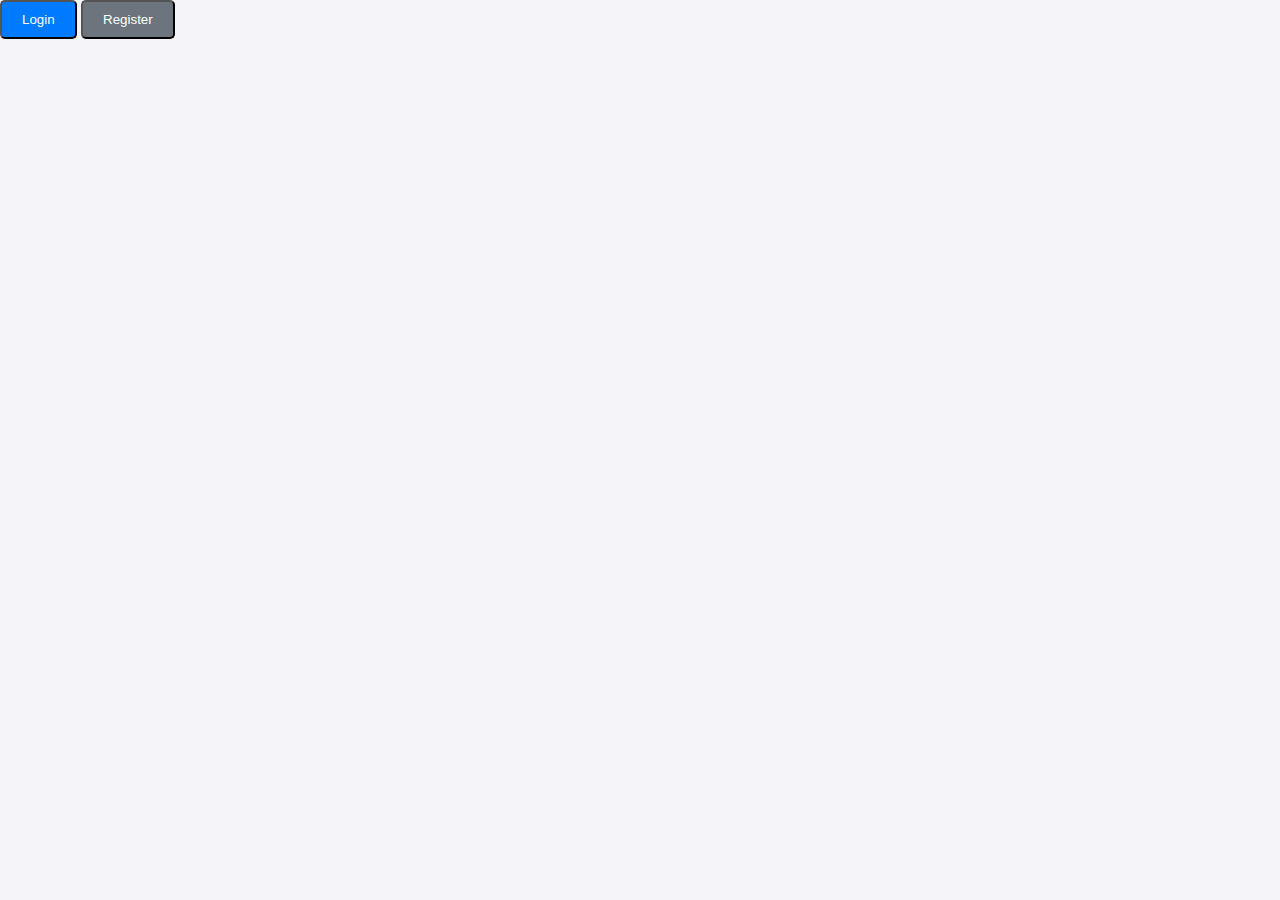
==== frontend/index.html @ e874135e "new frontend" ====
<!DOCTYPE html>
<html lang="en">
<head>
    <meta charset="UTF-8">
    <meta name="viewport" content="width=device-width, initial-scale=1.0">
    <title>Medical Forum</title>
    <link rel="stylesheet" href="styles.css">
</head>
<body>

<div id="auth-container">
    <button class="btn primary" id="login-btn">Login</button>
    <button class="btn secondary" id="register-btn">Register</button>
</div>

<header id="header" class="hidden">
    <h1>Медицинский форум</h1>
    <button id="logout-btn" class="btn danger">Logout</button>
    <button id="create-topic-btn" class="btn primary">Create New Topic</button>
</header>

<main id="main-content" class="hidden"></main>

<!-- Login Modal -->
<div id="login-modal" class="modal">
    <div class="modal-content">
        <span class="close" id="login-close">&times;</span>
        <h2>Login</h2>
        <input type="text" id="login-username" placeholder="Username">
        <input type="password" id="login-password" placeholder="Password">
        <button id="login-submit" class="btn primary">Login</button>
    </div>
</div>

<!-- Register Modal -->
<div id="register-modal" class="modal">
    <div class="modal-content">
        <span class="close" id="register-close">&times;</span>
        <h2>Register</h2>
        <input type="text" id="register-username" placeholder="Username">
        <input type="password" id="register-password" placeholder="Password">
        <button id="register-submit" class="btn primary">Register</button>
    </div>
</div>

<!-- Topic Modal -->
<div id="topic-modal" class="modal">
    <div class="modal-content">
        <span class="close" id="topic-close">&times;</span>
        <h2>New Topic</h2>
        <textarea id="topic-title" placeholder="Enter topic title"></textarea>
        <button id="topic-submit" class="btn primary">Create Topic</button>
    </div>
</div>

<script src="script.js"></script>
</body>
</html>
---- frontend/styles.css ----
body {
  font-family: Arial, sans-serif;
  background-color: #f4f4f9;
  margin: 0;
}

header {
  display: none;
  justify-content: space-between;
  padding: 10px;
  background-color: #007bff;
  color: #fff;
}

.hidden {
  display: none;
}

.modal {
  display: none;
  position: fixed;
  top: 0;
  left: 0;
  width: 100%;
  height: 100%;
  background-color: rgba(0,0,0,0.5);
}

.modal-content {
  background: #fff;
  margin: 10% auto;
  padding: 20px;
  border-radius: 10px;
  width: 300px;
}

.close {
  float: right;
  font-size: 24px;
}

.button, .btn {
  padding: 10px 20px;
  border-radius: 5px;
  cursor: pointer;
}

.primary {
  background-color: #007bff;
  color: white;
}

.secondary {
  background-color: #6c757d;
  color: white;
}

.danger {
  background-color: #dc3545;
  color: white;
}

input {
  width: 100%;
  padding: 10px;
  margin-bottom: 10px;
  border-radius: 5px;
  border: 1px solid #ccc;
}
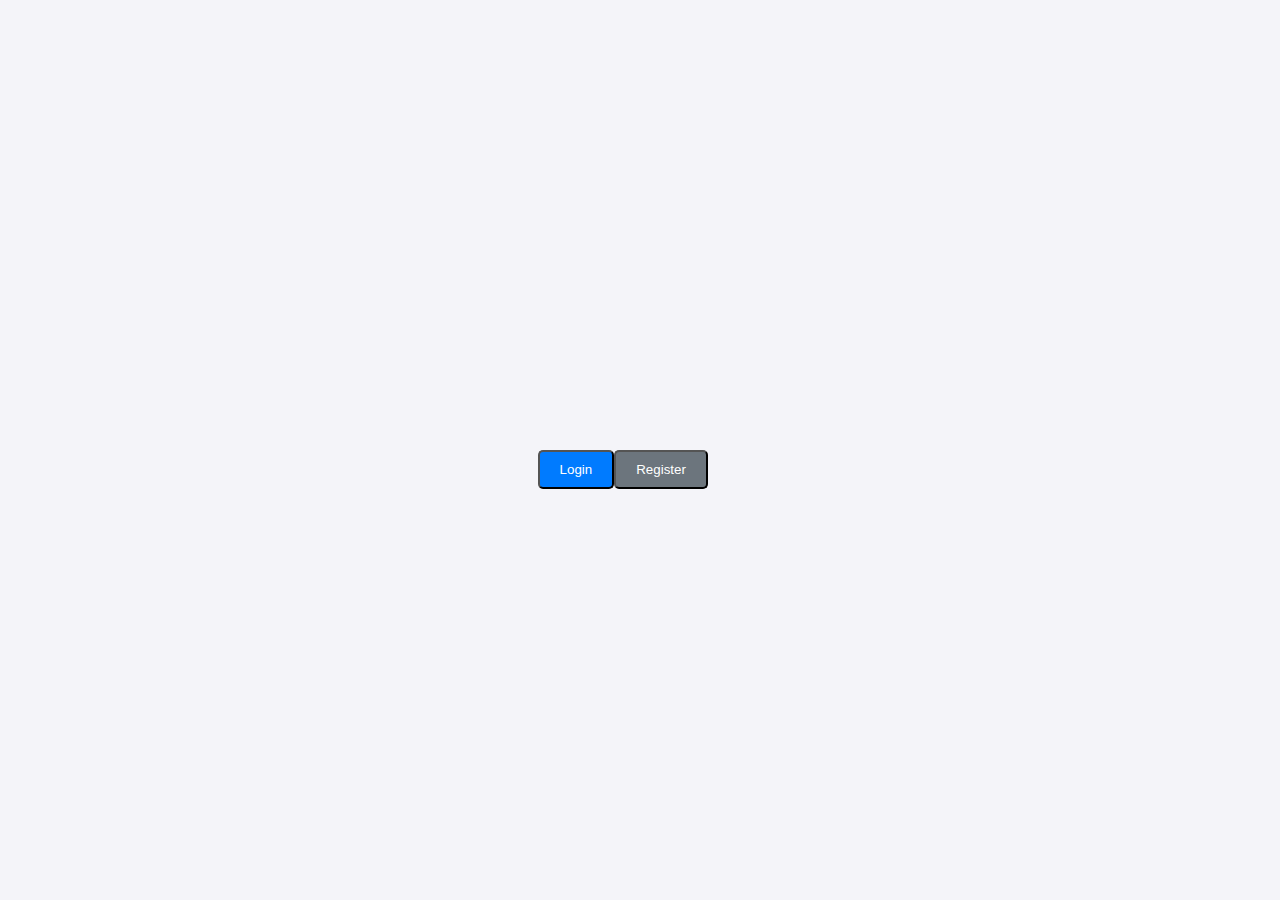
==== commit aabf324e: "+login" ====
--- a/frontend/index.html
+++ b/frontend/index.html
@@ -8,7 +8,7 @@
 </head>
 <body>
 
-<div id="auth-container">
+<div id="auth-container" class="auth-container">
     <button class="btn primary" id="login-btn">Login</button>
     <button class="btn secondary" id="register-btn">Register</button>
 </div>
@@ -39,7 +39,16 @@
         <h2>Register</h2>
         <input type="text" id="register-username" placeholder="Username">
         <input type="password" id="register-password" placeholder="Password">
+
+        <fieldset>
+            <label for="register-role-user">Больной</label>
+            <input type="radio" name="role" value="user" id="register-role-user" checked> 
+            <label for="register-role-doctor">Врач</label>
+            <input type="radio" name="role" value="doctor" id="register-role-doctor">
+        </fieldset>
         <button id="register-submit" class="btn primary">Register</button>
+
+        
     </div>
 </div>
 
@@ -53,6 +62,6 @@
     </div>
 </div>
 
-<script src="script.js"></script>
+<script src="scripts.js"></script>
 </body>
 </html>
--- a/frontend/styles.css
+++ b/frontend/styles.css
@@ -1,4 +1,5 @@
 body {
+  display: flex;
   font-family: Arial, sans-serif;
   background-color: #f4f4f9;
   margin: 0;
@@ -16,6 +17,13 @@
   display: none;
 }
 
+.auth-container {
+  display: flex;
+  position: absolute;
+  top: 50%;
+  left: 42%;
+}
+
 .modal {
   display: none;
   position: fixed;
@@ -29,9 +37,9 @@
 .modal-content {
   background: #fff;
   margin: 10% auto;
-  padding: 20px;
+  padding: 20px 30px 20px 20px;
   border-radius: 10px;
-  width: 300px;
+  width: 500px;
 }
 
 .close {
@@ -43,6 +51,10 @@
   padding: 10px 20px;
   border-radius: 5px;
   cursor: pointer;
+}
+
+.btn:hover {
+  border-color: red;
 }
 
 .primary {
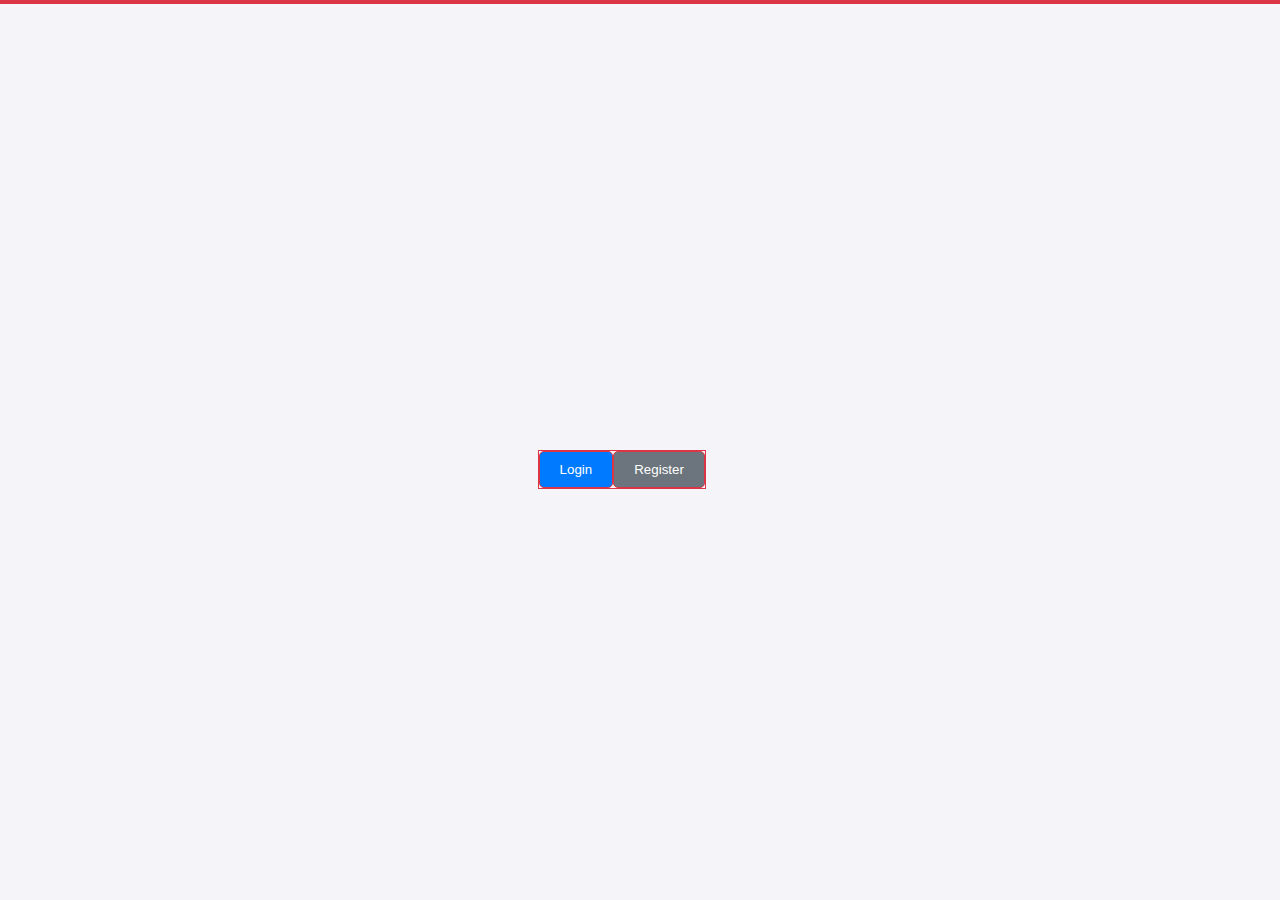
==== commit 2b1bad9c: "ura pochti" ====
--- a/frontend/index.html
+++ b/frontend/index.html
@@ -19,7 +19,21 @@
     <button id="create-topic-btn" class="btn primary">Create New Topic</button>
 </header>
 
-<main id="main-content" class="hidden"></main>
+<main id="main-content" class="hidden">
+    <h2>Темы форума</h2>
+    <div id="topics-container" class="topics-container">
+        <div id="topics-grid" class="topics-grid"></div>
+    </div>
+</main>
+
+<!-- Модальное окно для отображения выбранной темы -->
+<div id="topic-details-modal" class="modal">
+    <div class="modal-content">
+        <span class="close" id="topic-details-close">&times;</span>
+        <h2 id="topic-title"></h2>
+        <p id="topic-content"></p>
+    </div>
+</div>
 
 <!-- Login Modal -->
 <div id="login-modal" class="modal">
@@ -42,9 +56,9 @@
 
         <fieldset>
             <label for="register-role-user">Больной</label>
-            <input type="radio" name="role" value="user" id="register-role-user" checked> 
+            <input type="radio" name="role-input" value="user" id="register-role-user" checked> 
             <label for="register-role-doctor">Врач</label>
-            <input type="radio" name="role" value="doctor" id="register-role-doctor">
+            <input type="radio" name="role-input" value="doctor" id="register-role-doctor">
         </fieldset>
         <button id="register-submit" class="btn primary">Register</button>
 
@@ -57,7 +71,8 @@
     <div class="modal-content">
         <span class="close" id="topic-close">&times;</span>
         <h2>New Topic</h2>
-        <textarea id="topic-title" placeholder="Enter topic title"></textarea>
+        <input id="topic-title" type="text" placeholder="ТЕМА">
+        <textarea id="topic-content" class="topic-modal__textarea" placeholder="ПРОБЛЕМА"></textarea>
         <button id="topic-submit" class="btn primary">Create Topic</button>
     </div>
 </div>
--- a/frontend/styles.css
+++ b/frontend/styles.css
@@ -1,8 +1,23 @@
 body {
   display: flex;
+  flex-direction: column;
   font-family: Arial, sans-serif;
   background-color: #f4f4f9;
   margin: 0;
+  overflow: hidden;
+}
+
+main {
+  display: flex;
+  flex-direction: column;
+  margin: 0;
+  width: 100%;
+  height: 100vh;
+  /* background-color: #dc3545; */
+}
+
+* {
+  border: 1px solid #dc3545;
 }
 
 header {
@@ -39,7 +54,12 @@
   margin: 10% auto;
   padding: 20px 30px 20px 20px;
   border-radius: 10px;
-  width: 500px;
+  width: 20%;
+}
+
+.topic-modal__textarea {
+  resize: vertical;
+  width: 40%;
 }
 
 .close {
@@ -79,3 +99,41 @@
   border-radius: 5px;
   border: 1px solid #ccc;
 }
+
+
+/* Сетка для тем форума */
+.topics-container {
+  margin: 20px;
+  width: 100%;
+  height: 100%;
+  border: 1px solid #dc3545;
+  /* background-color: #dc3545; */
+}
+
+.topics-grid {
+  display: grid;
+  grid-template-columns: repeat(3, 1fr);
+  gap: 20px;
+}
+
+.topic-card {
+  background-color: #fff;
+  padding: 15px;
+  border-radius: 10px;
+  box-shadow: 0 2px 5px rgba(0, 0, 0, 0.1);
+  cursor: pointer;
+  transition: transform 0.3s;
+}
+
+.topic-card:hover {
+  transform: scale(1.05);
+}
+
+.topic-card h3 {
+  margin: 0;
+}
+
+.modal-content p {
+  word-wrap: break-word;
+}
+
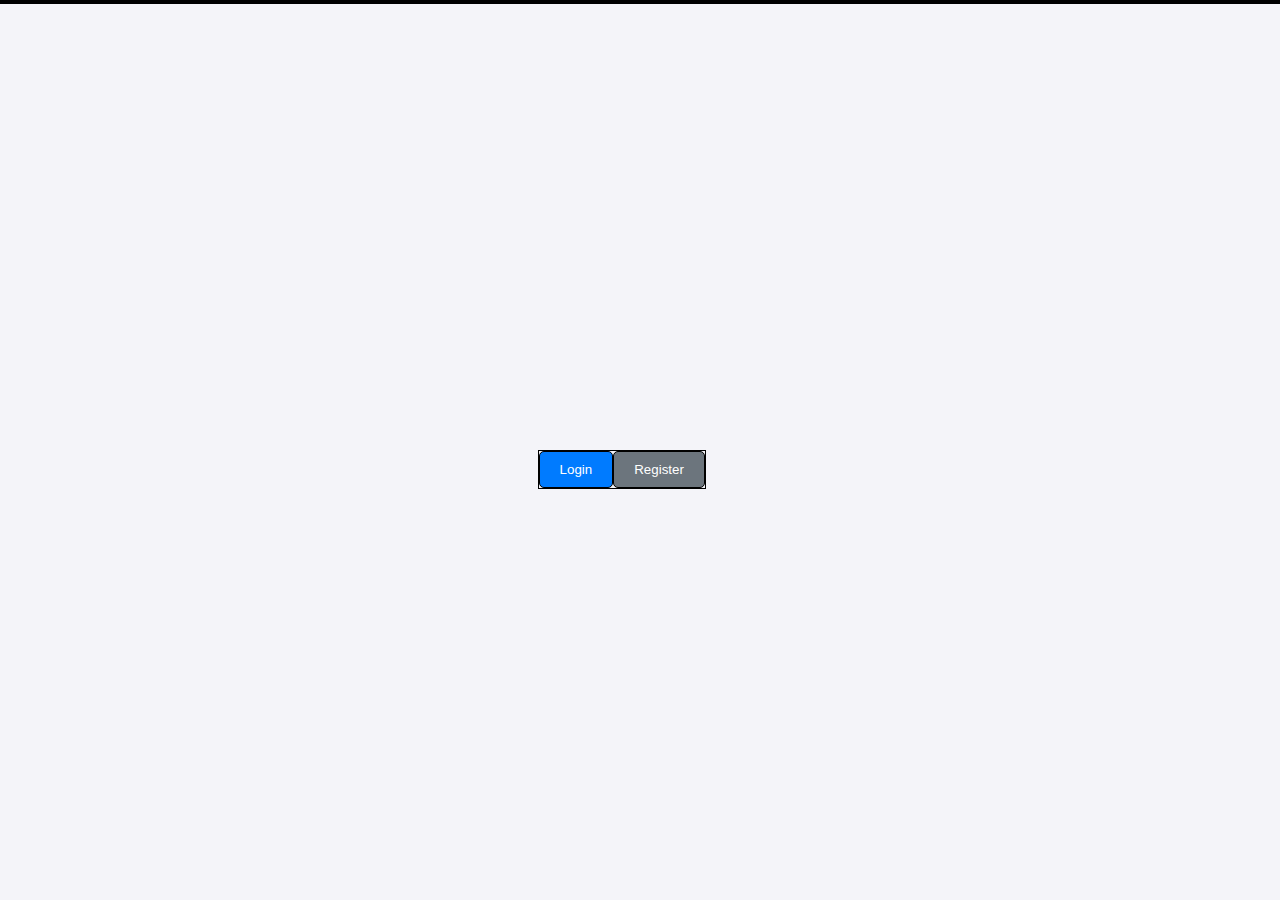
==== commit c3544856: "photo" ====
--- a/frontend/index.html
+++ b/frontend/index.html
@@ -5,6 +5,57 @@
     <meta name="viewport" content="width=device-width, initial-scale=1.0">
     <title>Medical Forum</title>
     <link rel="stylesheet" href="styles.css">
+    <style>
+        /* Модальные окна */
+        .modal {
+            display: none; /* Скрыто по умолчанию */
+            position: fixed;
+            z-index: 1000;
+            left: 0;
+            top: 0;
+            width: 100%;
+            height: 100%;
+            background-color: rgba(0, 0, 0, 0.5); /* Прозрачный фон */
+            overflow: auto; /* Скроллинг */
+        }
+
+        .modal-content {
+            background-color: white;
+            margin: 5% auto;
+            padding: 20px;
+            border-radius: 8px;
+            width: 80%;
+            max-height: 90%; /* Ограничение по высоте */
+            overflow-y: auto; /* Добавляем вертикальную прокрутку */
+        }
+
+        #topic-details-modal {
+            width: 90%;
+            max-width: 1200px;
+        }
+
+        .modal textarea {
+            width: 100%;
+            height: 150px;
+            margin-top: 10px;
+            padding: 10px;
+            resize: vertical;
+            font-family: Arial, sans-serif;
+            font-size: 14px;
+        }
+
+        /* Стили для отображения ответов */
+        #answers-container {
+            margin-top: 20px;
+            max-height: 300px;
+            overflow-y: auto;
+        }
+
+        .answer-item {
+            border-bottom: 1px solid #ddd;
+            padding: 10px 0;
+        }
+    </style>
 </head>
 <body>
 
@@ -22,7 +73,12 @@
 <main id="main-content" class="hidden">
     <h2>Темы форума</h2>
     <div id="topics-container" class="topics-container">
-        <div id="topics-grid" class="topics-grid"></div>
+        <div id="topics-grid" class="topics-grid">
+            <!-- Здесь будут динамически добавляться элементы -->
+            <div class="topic-item" data-topic-id="1">Как лечить простуду?</div>
+            <div class="topic-item" data-topic-id="2">Лечение головной боли</div>
+            <div class="topic-item" data-topic-id="3">Рекомендации по питанию</div>
+        </div>
     </div>
 </main>
 
@@ -32,6 +88,13 @@
         <span class="close" id="topic-details-close">&times;</span>
         <h2 id="topic-title"></h2>
         <p id="topic-content"></p>
+        <textarea id="topic-response" placeholder="Введите ваш ответ"></textarea>
+        <button id="submit-response" class="btn primary">Отправить ответ</button>
+
+        <!-- Секция для отображения ответов -->
+        <div id="answers-container">
+            <!-- Ответы будут здесь -->
+        </div>
     </div>
 </div>
 
@@ -61,8 +124,6 @@
             <input type="radio" name="role-input" value="doctor" id="register-role-doctor">
         </fieldset>
         <button id="register-submit" class="btn primary">Register</button>
-
-        
     </div>
 </div>
 
@@ -77,6 +138,81 @@
     </div>
 </div>
 
+<script>
+    // Функция для открытия модального окна с выбранной темой
+    document.querySelectorAll('.topic-item').forEach(item => {
+        item.addEventListener('click', function () {
+            const topicId = this.getAttribute('data-topic-id');
+            let topicTitle, topicContent;
+
+            // Пример данных для каждой темы
+            switch (topicId) {
+                case '1':
+                    topicTitle = "Как лечить простуду?";
+                    topicContent = "Для лечения простуды рекомендуется отдых, обильное питье и использование жаропонижающих средств.";
+                    break;
+                case '2':
+                    topicTitle = "Лечение головной боли";
+                    topicContent = "Для облегчения головной боли можно использовать обезболивающие препараты и попробовать методы релаксации.";
+                    break;
+                case '3':
+                    topicTitle = "Рекомендации по питанию";
+                    topicContent = "Здоровое питание включает разнообразные продукты: овощи, фрукты, белки и углеводы.";
+                    break;
+                default:
+                    topicTitle = "Неизвестная тема";
+                    topicContent = "Нет информации по этой теме.";
+                    break;
+            }
+
+            // Обновляем модальное окно
+            document.getElementById('topic-title').textContent = topicTitle;
+            document.getElementById('topic-content').textContent = topicContent;
+
+            // Очищаем контейнер с ответами
+            document.getElementById('answers-container').innerHTML = '';
+
+            // Пример ответов
+            const exampleAnswers = [
+                "Я использую чай с медом и лимоном, помогает хорошо.",
+                "Рекомендую применять жаропонижающие средства и соблюдать покой.",
+                "Может помочь правильное питание и много воды."
+            ];
+
+            // Добавляем ответы в контейнер
+            exampleAnswers.forEach(answer => {
+                const answerDiv = document.createElement('div');
+                answerDiv.classList.add('answer-item');
+                answerDiv.textContent = answer;
+                document.getElementById('answers-container').appendChild(answerDiv);
+            });
+
+            // Показываем модальное окно
+            document.getElementById('topic-details-modal').style.display = 'block';
+        });
+    });
+
+    // Закрытие модального окна
+    document.getElementById('topic-details-close').addEventListener('click', () => {
+        document.getElementById('topic-details-modal').style.display = 'none';
+    });
+
+    // Обработчик для отправки ответа
+    document.getElementById('submit-response').addEventListener('click', () => {
+        const response = document.getElementById('topic-response').value;
+        if (response.trim() !== '') {
+            const newAnswerDiv = document.createElement('div');
+            newAnswerDiv.classList.add('answer-item');
+            newAnswerDiv.textContent = response;
+
+            // Добавляем новый ответ в контейнер
+            document.getElementById('answers-container').appendChild(newAnswerDiv);
+
+            // Очищаем поле для ввода
+            document.getElementById('topic-response').value = '';
+        }
+    });
+</script>
 <script src="scripts.js"></script>
 </body>
 </html>
--- a/frontend/styles.css
+++ b/frontend/styles.css
@@ -13,11 +13,10 @@
   margin: 0;
   width: 100%;
   height: 100vh;
-  /* background-color: #dc3545; */
 }
 
 * {
-  border: 1px solid #dc3545;
+  border: 1px black solid;
 }
 
 header {
@@ -73,9 +72,7 @@
   cursor: pointer;
 }
 
-.btn:hover {
-  border-color: red;
-}
+
 
 .primary {
   background-color: #007bff;
@@ -88,8 +85,12 @@
 }
 
 .danger {
-  background-color: #dc3545;
+  /* background-color: #dc3545; */
   color: white;
+}
+
+.topic-item {
+  height: 300px;
 }
 
 input {
@@ -97,7 +98,7 @@
   padding: 10px;
   margin-bottom: 10px;
   border-radius: 5px;
-  border: 1px solid #ccc;
+
 }
 
 
@@ -106,8 +107,6 @@
   margin: 20px;
   width: 100%;
   height: 100%;
-  border: 1px solid #dc3545;
-  /* background-color: #dc3545; */
 }
 
 .topics-grid {
